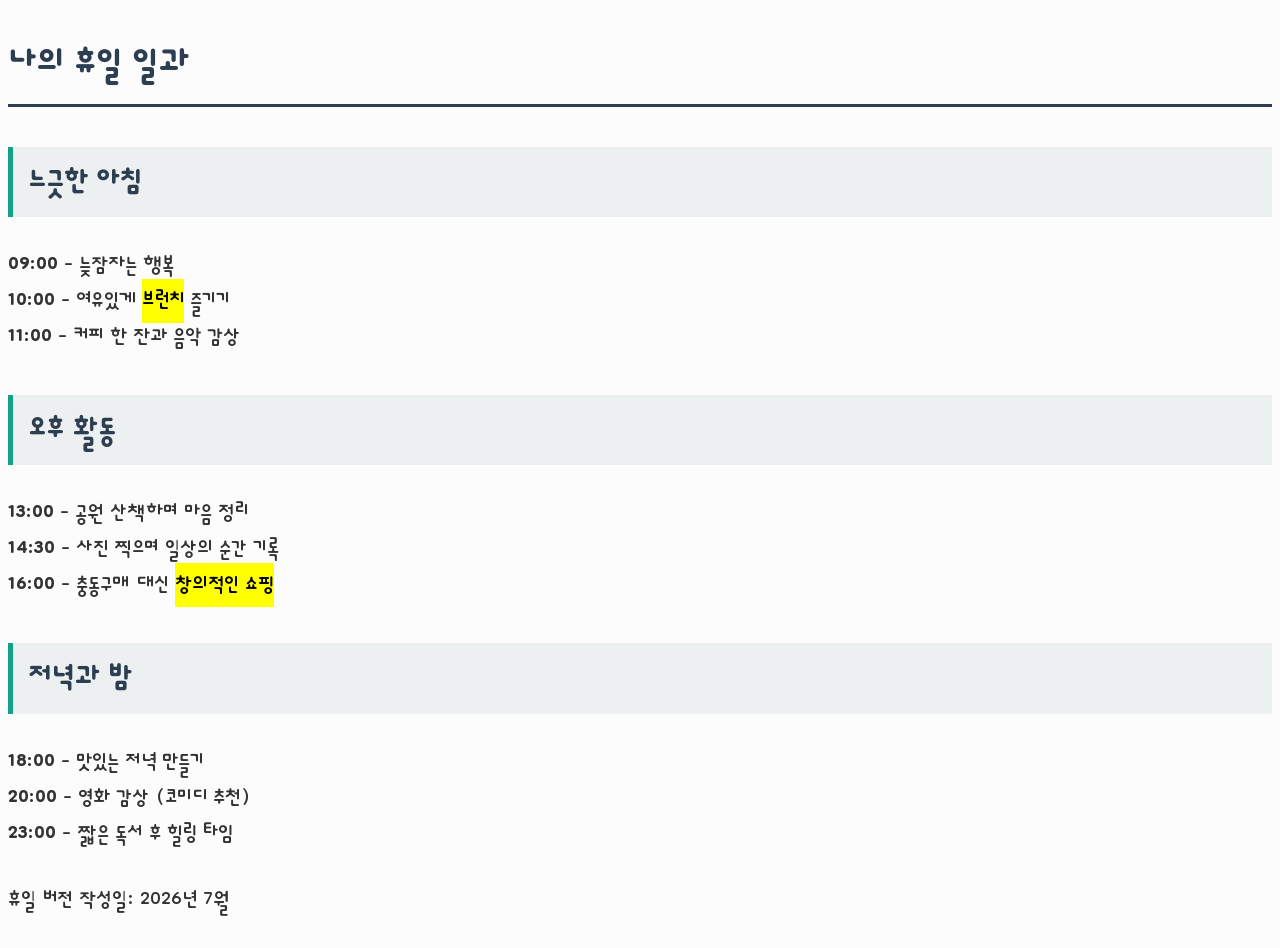
==== html/holiday.html @ cdd0648e "html / css 기초 작업" ====
<!DOCTYPE html>
<html lang="ko">
<head>
    <meta charset="UTF-8">
    <meta name="viewport" content="width=device-width, initial-scale=1.0">
    <title>나의 휴일 일과</title>
    <!-- CSS 파일 연결 -->
    <link rel="stylesheet" href="../css/style.css">
</head>
<body>
    <h1>나의 휴일 일과</h1>

    <h2>느긋한 아침</h2>

    <p>
        <strong>09:00 - </strong>늦잠자는 행복<br>
        <strong>10:00 - </strong>여유있게 <mark>브런치</mark> 즐기기<br>
        <strong>11:00 - </strong>커피 한 잔과 음악 감상
    </p>

    <h2>오후 활동</h2>

    <p>
        <strong>13:00 - </strong>공원 산책하며 마음 정리<br>
        <strong>14:30 - </strong>사진 찍으며 일상의 순간 기록<br>
        <strong>16:00 - </strong>충동구매 대신 <mark>창의적인 쇼핑</mark>
    </p>

    <h2>저녁과 밤</h2>

    <p>
        <strong>18:00 - </strong>맛있는 저녁 만들기<br>
        <strong>20:00 - </strong>영화 감상 (코미디 추천)<br>
        <strong>23:00 - </strong>짧은 독서 후 힐링 타임
    </p>

    <p>휴일 버전 작성일: 2026년 7월</p>
</body>
</html>
---- css/style.css ----
/* ==========================================================================
   [미션 1] 구글 폰트 불러오기
   ========================================================================== */
/* 구글 폰트 서버에서 Noto Sans KR(400:기본, 700:두껍게) 글꼴을 로드합니다. */
@import url('https://fonts.googleapis.com/css2?family=Dongle&display=swap');

/* 전체 페이지 글꼴 및 배경 기본 설정 */
body {
    font-family: 'Dongle', sans-serif; /* 구글 폰트를 적용하고, 실패 시 기본 고딕체 사용 */
    line-height: 1.2;                  /* 줄간격을 넓혀 가독성 확보 */
    color: #333333;                  /* 너무 완전한 검은색(#000)보다 눈이 편한 짙은 회색 */
    background-color: #fcfcfc;       /* 완전 흰색보다 부드러운 아이보리빛 미색 */
    font-size: 30px;
}

/* 메인 제목 스타일 (h1) */
h1 {
    color: #2c3e50;         /* 신뢰감을 주는 짙은 남색(Navy) */
    font-size: 50px;           /* 글자 크기 */
    padding-bottom: 10px;     /* 밑줄과 글자 사이의 여백 */
    border-bottom: 3px solid #2c3e50; /* 제목 아래에 도톰한 메인 컬러 선 추가 */
}

/* 부제목 h2: 꽉 찬 한 줄 띠지 느낌 (주요 구역 구분) */
h2 {
    color: #2c3e50;             /* 메인 남색 적용 */
    font-size: 42px;           /* h1보다 조금 작은 크기 */
    background-color: #ecf0f1;  /* 밝은 회색 배경색으로 한 줄을 채움 */
    padding: 10px 15px;         /* 박스 내부 여백 (상하 10px, 좌우 15px) */
    border-left: 5px solid #16a085; /* 왼쪽에 포인트가 되는 청록색 두꺼운 선 추가 */
    margin-top: 40px;           /* 위쪽 콘텐츠와 충분한 거리 확보 */
    margin-bottom: 15px;        /* 아래쪽 콘텐츠와의 간격 */
}

/* 소제목 h3: 말머리 기호(💡/📌 등)를 깔끔하게 강조하는 밑줄 형태 */
h3 {
    color: #16a085;             /* 포인트 청록색 적용 */
    font-size: 38px;           /* 본문보다 약간 큰 크기 */
    padding-bottom: 5px;        /* 밑줄과의 간격 */
    border-bottom: 2px solid #16a085; /* 아래쪽에 깔끔한 실선 추가 */
    margin-top: 25px;
    margin-bottom: 10px;
}

/* 본문 텍스트 링크 스타일 */
a {
    color: #2980b9;         /* 링크는 선명한 파란색 */
    text-decoration: none;  /* 밑줄 제거하여 깔끔하게 처리 */
}

/* 마우스를 올렸을 때만 밑줄이 생기도록 설정 (Hover 가상 클래스 맛보기) */
a:hover {
    text-decoration: underline;
}

/* ==========================================================================
   [미션 2] 실습과제 박스 모델의 이해
   ========================================================================== */

/* 박스 크기 계산법 고정 */
* {
    box-sizing: border-box;
}

/* 전체 화면 폭 제한 및 중앙 정렬 (.container) */
.container {
    max-width: 1200px;       /* 화면의 최대 가로 폭을 800px로 제한 */
    margin: 0 auto;         /* 위아래 여백은 0, 좌우는 알아서(auto) 채워 중앙 정렬 */
    padding: 20px;          /* 브라우저 가장자리에 딱 붙지 않도록 안쪽 여백 추가 */
}

/* 여행 앨범의 개별 카드 스타일링 (.trip-card) */
.trip-card {
    background-color: #ffffff;      /* 카드 배경은 깔끔한 흰색 */
    border: 1px solid #e0e0e0;      /* 연한 회색 테두리 선 */
    border-radius: 8px;             /* 모서리를 부드럽게 깎음 */
    padding: 20px;                  /* 카드 내부 테두리와 콘텐츠 사이의 두툼한 여백 */
    margin-bottom: 25px;            /* 카드와 카드 사이가 떨어지도록 바깥 아래 여백 추가 */
    
    /* 그림자 효과 효과 (선택 사항이지만 박스 모델의 입체감을 주기 좋습니다) */
    box-shadow: 0 2px 5px rgba(0,0,0,0.05); 
}

/* 카드 내부의 이미지 조절 */
.trip-card img {
    display: block;                 /* 이미지를 블록화하여 아래 글씨와 자연스럽게 줄바꿈 */
    margin-bottom: 12px;            /* 이미지와 아래 설명 글씨 사이의 여백 */
    max-width: 100%;                /* 이미지가 부모 박스 밖으로 삐져나가지 않게 방지 */
    height: auto;
}

/* 시간표 테이블 정돈 (myClass.html) */
table {
    width: 100%;                    /* 테이블이 부모 폭(800px)에 가득 차도록 설정 */
    border-collapse: collapse;      /* HTML 특유의 겹치고 떨어져 있는 이중 테두리를 하나로 병합 */
    margin-top: 20px;
}

th, td {
    border: 1px solid #dddddd;      /* 얇고 정돈된 테두리 */
    padding: 12px;                  /* 셀 내부 여백을 늘려 쾌적하게 텍스트 배치 */
    text-align: center;             /* 글자 중앙 정렬 */
}

th {
    background-color: #f8f9fa;      /* 헤더 영역 배경색 지정을 통한 구분 */
}

/* ==========================================================================
   [미션 3] 가독성 높은 회원가입 폼
   ========================================================================== */
/* 그룹 상자(fieldset)와 제목(legend) 다듬기 */
fieldset {
    border: 1px solid #e0e0e0;      /* 딱딱한 검은 선을 연한 회색 실선으로 변경 */
    border-radius: 6px;             /* 모서리를 둥글게 처리 */
    padding: 20px;                  /* 그룹 상자 내부 여백을 두툼하게 설정 */
    margin-bottom: 20px;            /* fieldset끼리 서로 겹치지 않게 바깥 여백 추가 */
}

legend {
    font-weight: bold;              /* 그룹 제목은 두껍게 */
    color: #2c3e50;                 /* 메인 남색 적용 */
    padding: 0 10px;                /* 선과 글자가 붙지 않도록 좌우 여백 추가 */
}

/* 텍스트 입력창, 비밀번호창, 셀렉트 박스 일괄 디자인 (태그 및 속성 선택자 활용) */
input[type="text"],
input[type="password"],
input[type="email"],
input[type="date"],
select,
textarea {
    width: 100%;                    /* 입력창들을 부모 박스 가로 폭에 가득 차게 늘림 */
    padding: 10px;                  /* 글자가 입력되는 내부 여백을 늘려 쾌적하게 만듦 */
    margin-top: 5px;                /* label 글씨 바로 밑으로 내려오도록 위쪽 마진 추가 */
    margin-bottom: 15px;            /* 다음 항목과의 간격 벌리기 */
    border: 1px solid #cccccc;      /* 부드러운 테두리 선 */
    border-radius: 4px;             /* 입력창 모서리 깎기 */
    font-family: inherit;           /* body에 지정된 구글 폰트를 입력창 내부에도 상속 */
    font-size: 0.95em;
}

/* 라디오 버튼과 체크박스는 가로 폭 100%에서 제외 (중요!) */
input[type="radio"],
input[type="checkbox"] {
    width: auto;                    /* 동그라미/네모 상자가 거대해지는 것을 방지 */
    margin-right: 5px;              /* 우측 글씨와의 간격 확보 */
    cursor: pointer;                /* 마우스를 올렸을 때 손가락 모양으로 변경 */
}

/* 자기소개창(textarea) 크기 고정 */
textarea {
    resize: vertical;               /* 사용자가 가로로 늘려서 레이아웃이 깨지는 것을 방지 (세로만 조절 가능) */
    min-height: 120px;              /* 최소 높이 지정 */
}

/* 버튼 공통 스타일링 */
.btn-submit,
.btn-reset {
    padding: 12px 25px;             /* 버튼을 누르기 편하게 뚱뚱하게 만듦 */
    font-size: 1em;
    font-weight: bold;
    border: none;                   /* 기본 브라우저가 주는 투박한 테두리 제거 */
    border-radius: 4px;             /* 모서리 둥글게 */
    cursor: pointer;                /* 마우스 포인터 손가락 모양으로 */
    margin-right: 10px;             /* 버튼끼리 떨어지도록 우측 간격 추가 */
}

/* 회원가입 버튼 개별 스타일 (메인 포인터 컬러) */
.btn-submit {
    background-color: #16a085;      /* 메인 청록색 배경 */
    color: #ffffff;                 /* 글자색 흰색 */
}

/* 다시 작성 버튼 개별 스타일 (서브 회색 컬러) */
.btn-reset {
    background-color: #bdc3c7;      /* 차분한 회색 배경 */
    color: #ffffff;
}

/* ==========================================================================
   [미션 4] Flex와 Grid로 레이아웃 잡기
   ========================================================================== */
/* Flexbox 활용: 가로 메뉴 바 및 부드러운 전환(Transition) */
nav ul {
    display: flex;
    list-style: none;
    padding: 0;
    gap: 20px;
}

nav a {
    padding: 8px 16px;
    border-radius: 4px;
    transition: background-color 0.3s ease, color 0.3s ease; /* 부드러운 변화 */
}

nav a:hover {
    background-color: #16a085;
    color: #ffffff;
}

/* Grid 활용: 여행지 앨범 3열 바둑판 배치 */
.trip-grid-container {
    display: grid;
    grid-template-columns: repeat(3, 1fr); /* 3열 구조 */
    gap: 20px;
}

.content-wrapper {
    display: flex;      /* 가로 배치 선언 */
    gap: 30px;          /* 본문과 사이드바 사이의 여백 */
    align-items: flex-start; /* 두 영역의 높이가 달라도 디자인이 깨지지 않게 설정 */
}

/** Flexbox로 메인 콘텐츠와 사이드바를 나란히 배치하기 **/ 
main {
    flex: 7;            /* 전체 공간 중 70%만큼의 비율을 차지 */
    padding: 15px;
}
aside {
    flex: 3;            /* 전체 공간 중 30%만큼의 비율을 차지 */
    background-color: #f8f9fa; /* 사이드바 구분을 위해 연한 배경색 추가 */
    padding: 15px;
    border-radius: 6px;
}

/* ==========================================================================
   [미션 5] 반응형 미디어 쿼리 (스마트폰 및 태블릿 크기 화면)
   ========================================================================== */
/* 화면 가로 폭이 768px 이하(모바일 기기 수준)가 되면 아래 규칙들이 발동합니다. */
@media (max-width: 768px) {
    
    /* 1. 메인 메뉴바를 가로 배치에서 세로 쌓기 구조로 변경 */
    nav ul {
        flex-direction: column;
        gap: 10px;
    }
    
    /* 2. ★ 추가: 오늘의 주요소식(main)과 실시간 정보(aside)를 세로 1열로 정렬 */
    .content-wrapper {
        flex-direction: column; /* 가로(row)로 나열되던 flex 아이템들을 세로(column)로 변경 */
        gap: 20px;
    }

    /* 모바일에서는 본문과 사이드바가 둘 다 화면 꽉 차게 100% 폭을 쓰도록 유도 */
    main, aside {
        width: 100%;
    }
    
    /* 3. 여행 앨범 3열 바둑판을 모바일에서는 1열(1fr)로 늘려서 시원하게 보여줌 */
    .trip-grid-container {
        grid-template-columns: 1fr;
    }
}


/* ==========================================================================
   [미션 6] 부드러운 전환(Transitions) 및 등장 애니메이션(Animations)
   ========================================================================== */
/* [1-1] 메뉴 바 링크 호버 효과 */
nav a {
    /* 배경색과 글자색이 바뀔 때 0.3초 동안 부드럽게 스르륵 변하도록 설정 */
    transition: background-color 0.3s ease, color 0.3s ease;
    padding: 6px 12px;
    border-radius: 4px;
}

nav a:hover {
    background-color: #16a085;      /* 마우스를 올리면 포인트 청록색 배경 */
    color: #ffffff;                 /* 글자색은 흰색으로 변경 */
}

/* [1-2] 회원가입 및 다시작성 버튼 호버 효과 */
.btn-submit,
.btn-reset {
    /* 모든 변경사항(배경색, 불투명도 등)을 0.2초간 부드럽게 처리 */
    transition: all 0.2s ease;
}

/* 회원가입 버튼에 마우스를 올리면 살짝 더 어두운 청록색으로 변경 */
.btn-submit:hover {
    background-color: #117a65;
}

/* 다시작성 버튼에 마우스를 올리면 살짝 더 어두운 회색으로 변경 */
.btn-reset:hover {
    background-color: #95a5a6;
}


/* 2. 마우스 호버 시 둥실 떠오르는 효과 (Transform & Shadow) */

/* 여행 앨범의 카드 스타일 수정 및 추가 */
.trip-card {
    /* 위치 변경(transform)과 그림자(box-shadow)가 변할 때 0.3초 동안 부드럽게 움직이도록 설정 */
    transition: transform 0.3s ease, box-shadow 0.3s ease;
}

/* 사용자가 여행 카드에 마우스를 올렸을 때(Hover) */
.trip-card:hover {
    transform: translateY(-8px);     /* 카드를 Y축(위쪽) 방향으로 8px만큼 들어 올림 */
    box-shadow: 0 10px 20px rgba(0, 0, 0, 0.15); /* 그림자를 더 넓고 진하게 하여 공중 붕 뜬 입체감 부여 */
}

/* 3. 메인 페이지 웰컴 키프레임 애니메이션 (@keyframes) */

/* [3-1] 아래에서 위로 부드럽게 페이드인 되는 애니메이션 설정 구조 정의 */
@keyframes fadeInUp {
    from {
        opacity: 0;                 /* 처음에는 투명하게 숨김 */
        transform: translateY(20px); /* 원래 위치보다 20px 아래에서 시작 */
    }
    to {
        opacity: 1;                 /* 선명하게 나타남 */
        transform: translateY(0);    /* 제자리로 정착 */
    }
}

/* [3-2] 정의한 fadeInUp 애니메이션을 index.html의 헤더 타이틀에 적용 */
header h1 {
    /* 애니메이션 이름 / 0.8초 동안 실행 / 부드럽게 끝남 / 애니메이션이 끝난 후 최종 상태(to) 유지 */
    animation: fadeInUp 0.8s ease-out forwards;
}

/* ==========================================================================
   [No 미션] 그냥 자바스크립트 천국영역 예쁘게 꾸미기
   ========================================================================== */

aside section:last-child {
    display: flex;
    flex-direction: column;
    align-items: center; /* 버튼들을 정가운데로 정렬 */
    gap: 10px;
}

aside section:last-child button {
    width: 85%;                 /* 가로 폭을 85%로 줄여서 좌우 여백 확보 */
    padding: 10px;
    border: none;
    border-radius: 20px;        /* 조약돌처럼 둥글고 귀여운 알약 모양 버튼 */
    font-size: 0.9em;
    font-weight: bold;
    color: #ffffff;
    cursor: pointer;
    box-shadow: 0 2px 5px rgba(0,0,0,0.05); /* 은은한 그림자 추가 */
    transition: all 0.2s ease;
}

/* 마우스 올렸을 때 둥실 떠오르는 효과 */
aside section:last-child button:hover {
    transform: translateY(-2px);
    box-shadow: 0 4px 10px rgba(0,0,0,0.15);
}
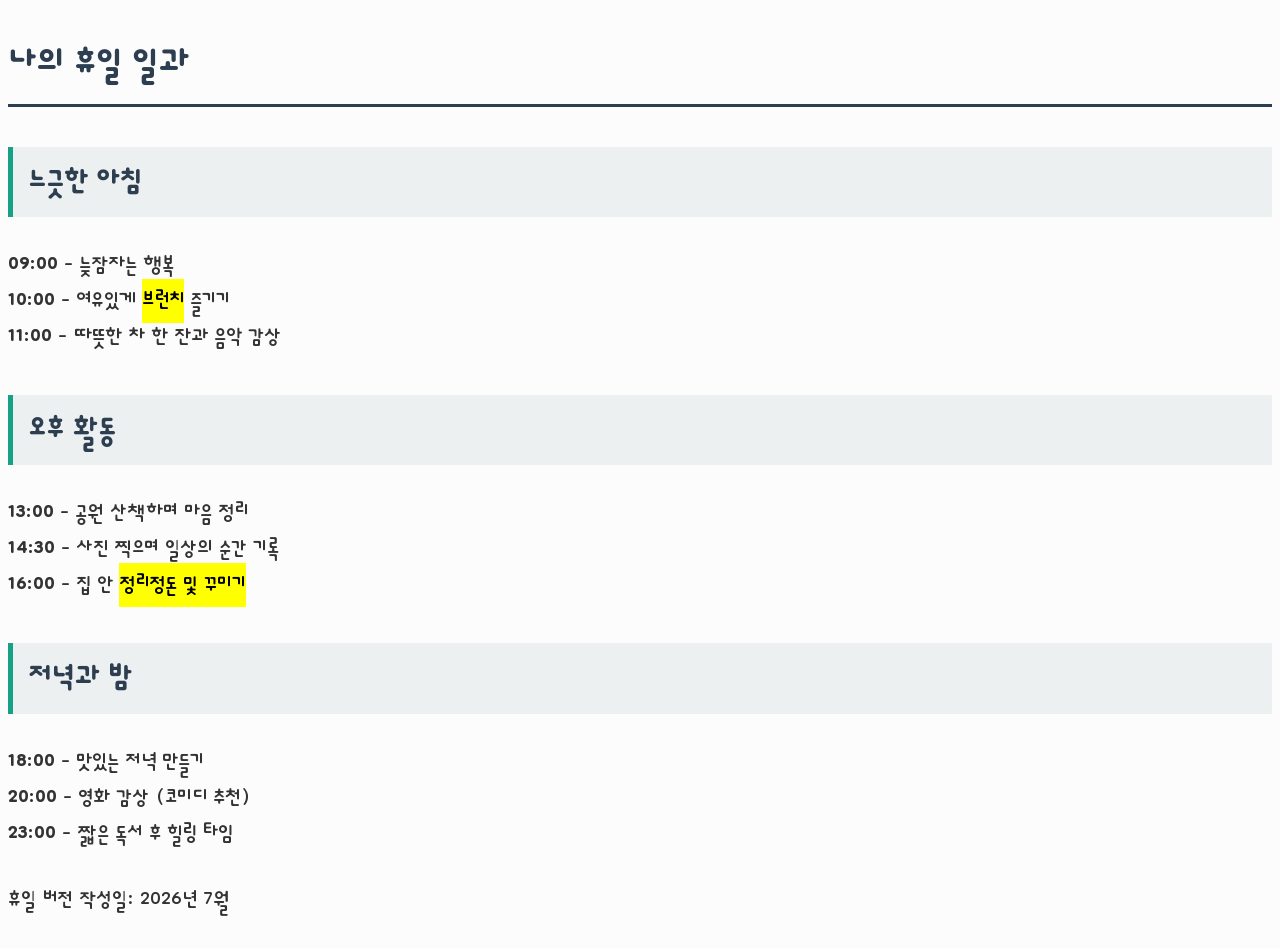
==== commit 89fb81ce: "내용 수정" ====
--- a/html/holiday.html
+++ b/html/holiday.html
@@ -15,7 +15,7 @@
     <p>
         <strong>09:00 - </strong>늦잠자는 행복<br>
         <strong>10:00 - </strong>여유있게 <mark>브런치</mark> 즐기기<br>
-        <strong>11:00 - </strong>커피 한 잔과 음악 감상
+        <strong>11:00 - </strong>따뜻한 차 한 잔과 음악 감상
     </p>
 
     <h2>오후 활동</h2>
@@ -23,7 +23,7 @@
     <p>
         <strong>13:00 - </strong>공원 산책하며 마음 정리<br>
         <strong>14:30 - </strong>사진 찍으며 일상의 순간 기록<br>
-        <strong>16:00 - </strong>충동구매 대신 <mark>창의적인 쇼핑</mark>
+        <strong>16:00 - </strong>집 안 <mark>정리정돈 및 꾸미기</mark>
     </p>
 
     <h2>저녁과 밤</h2>
--- a/css/style.css
+++ b/css/style.css
@@ -79,11 +79,16 @@
     
     /* 그림자 효과 효과 (선택 사항이지만 박스 모델의 입체감을 주기 좋습니다) */
     box-shadow: 0 2px 5px rgba(0,0,0,0.05); 
+
+    /* 사진 정렬*/
+    display: flex;
+    flex-wrap: wrap;
+    gap: 15px;
 }
 
 /* 카드 내부의 이미지 조절 */
 .trip-card img {
-    display: block;                 /* 이미지를 블록화하여 아래 글씨와 자연스럽게 줄바꿈 */
+    display: flex;                 /* 이미지를 블록화하여 아래 글씨와 자연스럽게 줄바꿈 */
     margin-bottom: 12px;            /* 이미지와 아래 설명 글씨 사이의 여백 */
     max-width: 100%;                /* 이미지가 부모 박스 밖으로 삐져나가지 않게 방지 */
     height: auto;
@@ -225,6 +230,19 @@
     border-radius: 6px;
 }
 
+main img {
+    width: 250px;
+    height: auto;
+    display: block;
+    margin: 0;   /* 가운데 정렬 */
+}
+
+.video-card video{
+    width: 400px;
+    height: auto;
+    display: block;
+}
+
 /* ==========================================================================
    [미션 5] 반응형 미디어 쿼리 (스마트폰 및 태블릿 크기 화면)
    ========================================================================== */
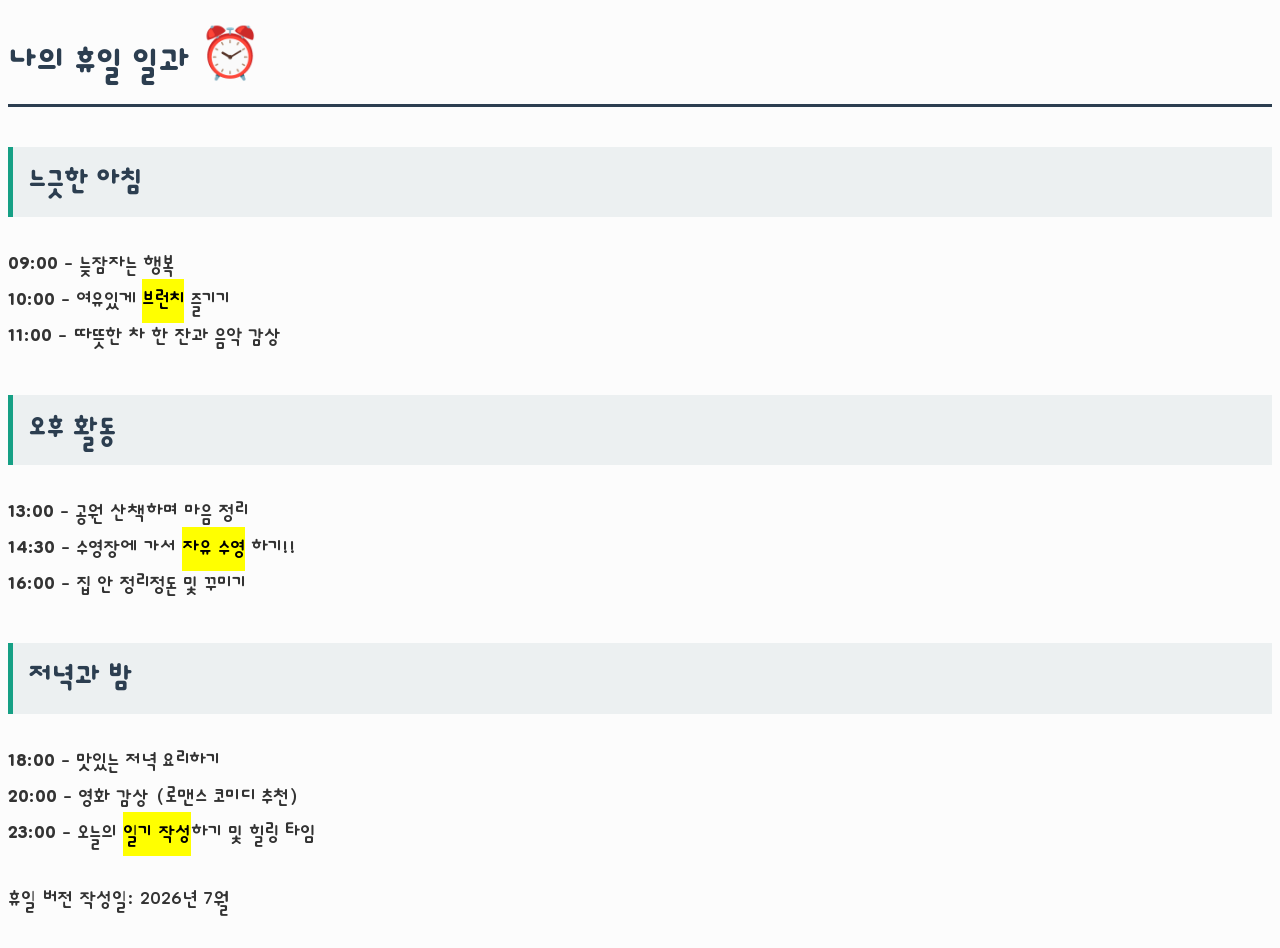
==== commit ed919484: "내용 수정" ====
--- a/html/holiday.html
+++ b/html/holiday.html
@@ -8,7 +8,7 @@
     <link rel="stylesheet" href="../css/style.css">
 </head>
 <body>
-    <h1>나의 휴일 일과</h1>
+    <h1>나의 휴일 일과 ⏰</h1>
 
     <h2>느긋한 아침</h2>
 
@@ -22,16 +22,16 @@
 
     <p>
         <strong>13:00 - </strong>공원 산책하며 마음 정리<br>
-        <strong>14:30 - </strong>사진 찍으며 일상의 순간 기록<br>
-        <strong>16:00 - </strong>집 안 <mark>정리정돈 및 꾸미기</mark>
+        <strong>14:30 - </strong>수영장에 가서 <mark>자유 수영</mark> 하기!!<br>
+        <strong>16:00 - </strong>집 안 정리정돈 및 꾸미기
     </p>
 
     <h2>저녁과 밤</h2>
 
     <p>
-        <strong>18:00 - </strong>맛있는 저녁 만들기<br>
-        <strong>20:00 - </strong>영화 감상 (코미디 추천)<br>
-        <strong>23:00 - </strong>짧은 독서 후 힐링 타임
+        <strong>18:00 - </strong>맛있는 저녁 요리하기<br>
+        <strong>20:00 - </strong>영화 감상 (로맨스 코미디 추천)<br>
+        <strong>23:00 - </strong>오늘의 <mark>일기 작성</mark>하기 및 힐링 타임
     </p>
 
     <p>휴일 버전 작성일: 2026년 7월</p>
